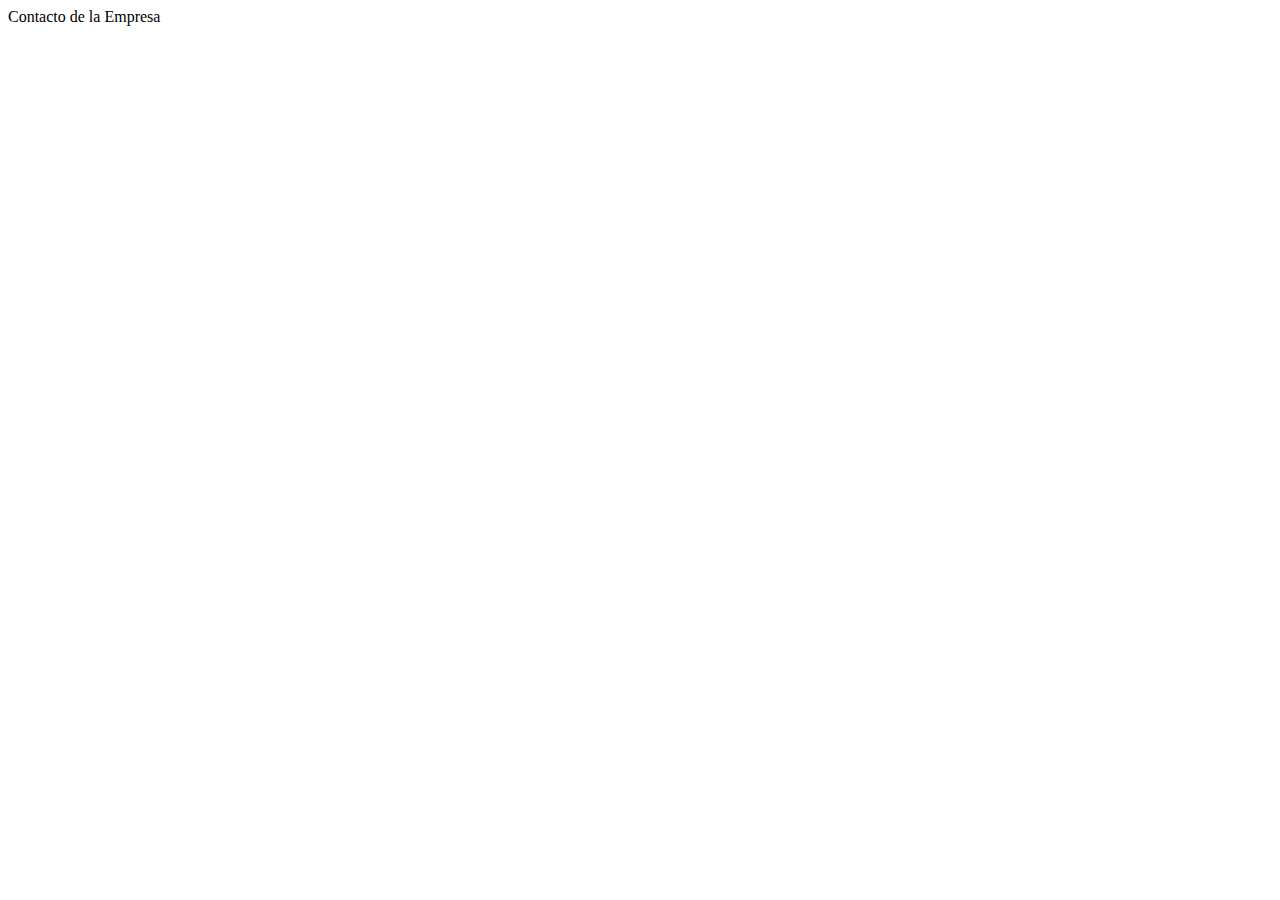
==== Contacto_empresa.html @ 20324d44 "v1" ====
<!DOCTYPE html>
<!--
To change this license header, choose License Headers in Project Properties.
To change this template file, choose Tools | Templates
and open the template in the editor.
-->
<html>
    <head>
        <title>Contacto</title>
        <meta charset="UTF-8">
        <meta name="Inicio" content="width=device-width, initial-scale=1.0">
    </head>
    <body>
        <div>Contacto de la Empresa</div>
    </body>
</html>
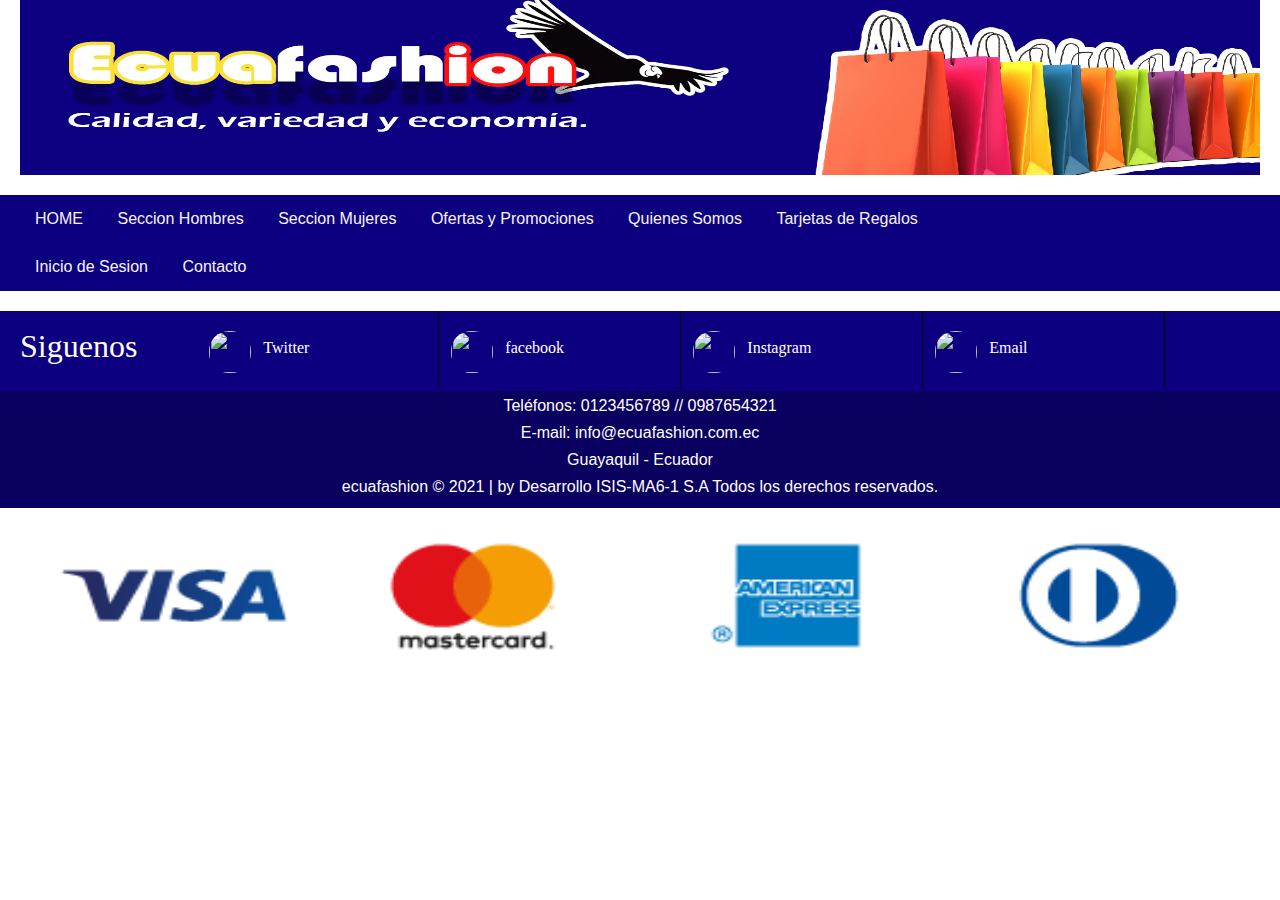
==== commit 5934db44: "v4" ====
--- a/Contacto_empresa.html
+++ b/Contacto_empresa.html
@@ -9,8 +9,73 @@
         <title>Contacto</title>
         <meta charset="UTF-8">
         <meta name="Inicio" content="width=device-width, initial-scale=1.0">
+        <link rel="stylesheet" href="css/estilo_general.css">
     </head>
     <body>
-        <div>Contacto de la Empresa</div>
+        <header>
+            <div>
+                <img id="logo" src="img/Encabezado.jpg" alt="Logo">
+            </div>
+        </header>
+    
+    
+        <nav class="menu">
+            <ul>
+    
+                <li class="nav_li"> <a href="Home.html">HOME</a> </li>
+                <li class="nav_li"> <a href="Seccion_Masculino.htm">Seccion Hombres</a></li>
+                <li class="nav_li"> <a href="Seccion_Femenino.html">Seccion Mujeres</a> </li>
+                <li class="nav_li"> <a href="Oferta_Promociones.html">Ofertas y Promociones</a> </li>
+                <li class="nav_li"> <a href="Quienes_somos.html">Quienes Somos</a></li>
+                <li class="nav_li"> <a href="Tarjeta_Regalos.html">Tarjetas de Regalos</a> </li>
+                <li class="nav_li"> <a href="Inicio_Registro_Sesion.html">Inicio de Sesion</a> </li>
+                <li class="nav_li"> <a href="Contacto_empresa.html">Contacto</a> </li>
+    
+    
+            </ul>
+        </nav>
+    
+    
+        <div class=futer-push>
+            <h2 id=sigueme> Siguenos</h2>
+            <ul class=redes-sociales>
+                <li class=twitter>
+                    <div class="icon-social"><img class=im-tuit src="img/Twitter.png" alt=""></div>
+                    <a href="#" target="_blank">Twitter</a>
+                </li>
+                <li class=twitter>
+                    <div class="icon-social"><img class=im-tuit src="img/facebook.png" alt=""></div>
+                    <a href="#" target="_blank">facebook</a>
+                </li>
+                <li class=twitter>
+                    <div class="icon-social"><img class=im-tuit src="img/Instagram.png" alt=""></div>
+                    <a href="#" target="_blank">Instagram</a>
+                </li>
+                <li class=twitter>
+                    <div class="icon-social"><img class=im-tuit src="img/correo.png" alt=""></div>
+                    <a href="#" target="_blank">Email</a>
+                </li>
+    
+            </ul>
+    
+        </div>
+    
+    
+    
+        <div class="footer">
+            <p>
+                Teléfonos: 0123456789 // 0987654321
+            </p>
+            <p>E-mail: info@ecuafashion.com.ec</p>
+            <p> Guayaquil - Ecuador</p>
+            <p>ecuafashion © 2021 | by Desarrollo ISIS-MA6-1 S.A Todos los derechos reservados.</p>
+            <p>
+    
+            </p>
+            <div>
+                <img id="logo" src="img/tarjetas_credito.png" alt="Logo">
+            </div>
+        </div>
+    
     </body>
 </html>
--- a/css/estilo_general.css
+++ b/css/estilo_general.css
@@ -0,0 +1,134 @@
+/* Menu*/
+*{/* selector universal*/
+    box-sizing: border-box;
+    padding: 0;
+    margin: 0;
+    
+  }
+ 
+.menu{
+    background: #0d0080;
+  font-family: Arial, Helvetica, sans-serif;
+  
+ 
+
+}
+.menu ul {/*selector por clase-*/
+list-style: none;
+padding: 0;
+width :90%;
+max-width:1000px;
+margin: 20px;
+
+}
+
+.menu  ul li  {/*selector descendiente-*/
+display: inline-flex;
+
+}
+a{/*selector de elemento- */
+    text-decoration:none;
+
+}
+
+.menu ul li a{
+    color:#f7f5f5;
+    padding: 15px;
+}
+
+.nav_li:hover{
+    background:#5449b8;
+    
+}
+
+/*.....................FOOTER....................*/
+.footer {/*selector por clase-MONTENEGRO ARELLANO JHON*/
+    float: right;
+    width: 100%;
+    height:80px; /*different*/
+    margin: 0px;
+    background-color:#141414;
+    color:#FFF;
+    padding-bottom: 25px ;
+    text-align:center;
+}
+.footer p{
+    font-family: Arial, Helvetica, sans-serif;
+    padding: 6px;
+    background-color:#141414;
+    padding-bottom: 3px;
+}
+
+#logo{/*selector por id*/
+    display: block;
+    width: 1240px;
+    height: 175px;
+    margin: auto;
+    
+
+}
+
+/*-----------------------------------footer------------------------------------*/
+.footer {/*selector por clase*/
+    float: right;
+    width: 100%;
+    height:80px; /*different*/
+    margin: 0px;
+    background-color:#141414;
+    color:#FFF;
+    padding-bottom: 25px ;
+    text-align:center;
+}
+.footer p{
+    padding: 6px;
+    background-color:#0a005f;
+    padding-bottom: 3px;
+}
+.futer-push{/*selector por clase-*/
+    float: right;
+    width: 100%;
+    height:80px; /*different*/
+    margin: 0px;
+background: #0d0080;
+
+}
+.redes-sociales{/*selector por clase*/
+    display: inline-flex;
+
+}
+#sigueme {/*selector descendiente */
+    float: left;
+    color: #ffffff;
+    margin: 20px;
+    font-weight: normal;
+    line-height: 30px;
+    font-size: 200%;
+    margin-right: 25px;
+    padding-right: 35px;
+}
+.twitter{
+    display: grid;
+    grid-template-columns: 1fr 3fr ;
+    padding-right:25px ;
+    padding-top: 20px;
+    padding-bottom:12px;
+  
+    border-right: 1.5px solid;
+ 
+}
+.twitter a{
+    margin: 8px 15px 10px 12px;
+color: #ffffff;
+
+}
+.twitter:hover{
+    background-color:#5449b8;
+  
+}
+.im-tuit{
+    width: 42px;
+    border-radius:20px ;
+    height: 42px;
+    margin-left: 12px;
+
+}
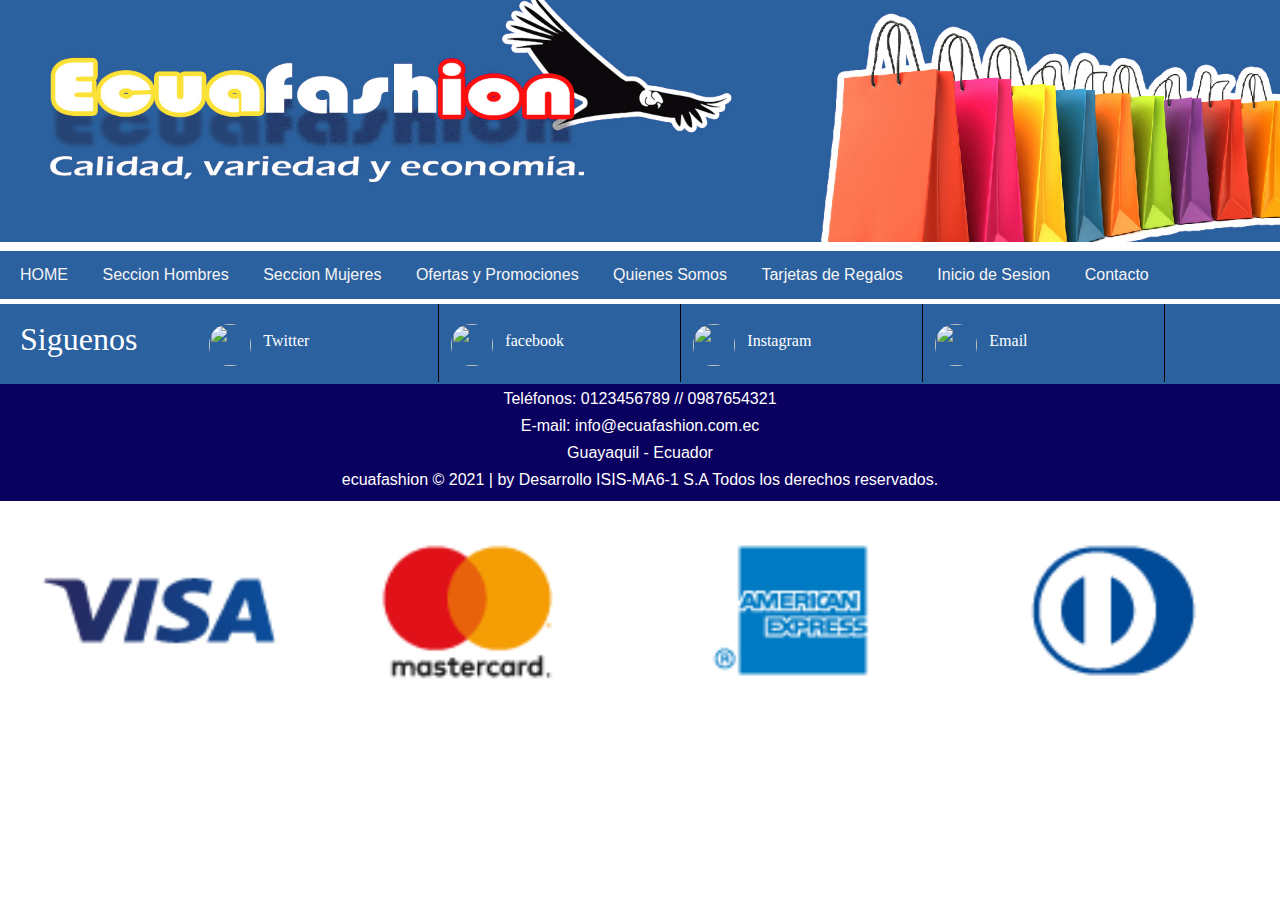
==== commit cce33994: "Merge remote-tracking branch 'upstream/Josue' into Taylor" ====
--- a/Contacto_empresa.html
+++ b/Contacto_empresa.html
@@ -23,7 +23,7 @@
             <ul>
     
                 <li class="nav_li"> <a href="Home.html">HOME</a> </li>
-                <li class="nav_li"> <a href="Seccion_Masculino.htm">Seccion Hombres</a></li>
+                <li class="nav_li"> <a href="Seccion_Masculino.html">Seccion Hombres</a></li>
                 <li class="nav_li"> <a href="Seccion_Femenino.html">Seccion Mujeres</a> </li>
                 <li class="nav_li"> <a href="Oferta_Promociones.html">Ofertas y Promociones</a> </li>
                 <li class="nav_li"> <a href="Quienes_somos.html">Quienes Somos</a></li>
--- a/css/estilo_general.css
+++ b/css/estilo_general.css
@@ -7,7 +7,7 @@
   }
  
 .menu{
-    background: #0d0080;
+    background: #2b619f;
   font-family: Arial, Helvetica, sans-serif;
   
  
@@ -16,9 +16,9 @@
 .menu ul {/*selector por clase-*/
 list-style: none;
 padding: 0;
-width :90%;
-max-width:1000px;
-margin: 20px;
+width :100%;
+max-width:10000px;
+margin: 5px; /*Espacio entre imagen y texto*/
 
 }
 
@@ -26,9 +26,9 @@
 display: inline-flex;
 
 }
+
 a{/*selector de elemento- */
     text-decoration:none;
-
 }
 
 .menu ul li a{
@@ -37,12 +37,44 @@
 }
 
 .nav_li:hover{
-    background:#5449b8;
-    
-}
+    background:#1503bb;
+    
+}
+
+/*-----------------------------------Menu desplegable------------------------------------*/
+
+
+.naveg_sub li  {
+    background-color: #12058a;
+    display: block;
+    
+    padding: 0;
+    margin: 0;
+
+}
+
+li>.naveg_sub{
+    display: flex;
+    position: relative;    
+}
+
+.nav li a:hover {
+    background-color: #1503bb;
+}
+
+.nav li ul {
+    display: none;
+    /*position: absolute; */
+}
+
+.nav li:hover>ul {
+    display: block;
+}
+
+
 
 /*.....................FOOTER....................*/
-.footer {/*selector por clase-MONTENEGRO ARELLANO JHON*/
+.footer {/*selector por clase*/
     float: right;
     width: 100%;
     height:80px; /*different*/
@@ -60,13 +92,59 @@
 }
 
 #logo{/*selector por id*/
-    display: block;
-    width: 1240px;
-    height: 175px;
+  
+    display: inline-flex;
+    width: 100%;
+    height: 10%;
     margin: auto;
-    
-
-}
+    flex-wrap: wrap;
+
+}
+
+/*...............slider automatico..............*/
+
+.container_slider{
+    position: relative;
+    top: 0px;
+    width: 650px;
+    height:250px;
+    margin: auto;
+    background: #0d0080;
+}
+
+.container_slider .slider{
+position: relative;
+width: 400%;
+height: 100%;
+display: flex;
+
+}
+
+.container_slider .slider li{
+    position: relative;
+    width: 100%;
+  
+    background: #5449b8;
+
+    
+    }
+
+    .container_slider .slider li img{
+        position: absolute;
+        width: 100%;
+        height: 100%;
+    
+        
+        }
+
+
+
+
+
+
+/************************************************/
+
+
 
 /*-----------------------------------footer------------------------------------*/
 .footer {/*selector por clase*/
@@ -85,11 +163,12 @@
     padding-bottom: 3px;
 }
 .futer-push{/*selector por clase-*/
+    display: inline-block;
     float: right;
     width: 100%;
     height:80px; /*different*/
     margin: 0px;
-background: #0d0080;
+background: #2b619f;
 
 }
 .redes-sociales{/*selector por clase*/
@@ -132,3 +211,156 @@
     margin-left: 12px;
 
 }
+/*-----------------------------------Fin del footer------------------------------------*/
+
+
+/*.....................Josue Romero.....................*/
+
+/*.......................Home..........................*/
+
+/*....................Slider automatico.......................*/
+.container_slider{
+    position:relative;
+    width: 650px;
+    height:250px;
+    margin: auto;
+    background:red;
+    overflow: hidden;
+}
+
+.container_slider .slider{
+position:absolute;
+width: 400%;
+height: 100%;
+display: flex;
+animation: moverse 15s infinite alternate ;
+animation-timing-function: ease-in;
+
+}
+
+.container_slider .slider li{
+    position:relative;
+    width: 100%;
+    list-style: none;
+
+    
+    }
+
+    .container_slider .slider li img{
+        position:absolute;
+        width: 650px;
+        height: 100%;
+    
+        
+        }
+
+        @keyframes moverse{
+            0%{margin-left: 0;}
+            20%{margin-left: 0;}
+
+            25%{margin-left: -100%;}
+            45%{margin-left: -100%;}
+
+            50%{margin-left: -200%;}
+            70%{margin-left: -200%;}
+
+            75%{margin-left: -300%;}
+            100%{margin-left: -300%;}
+                        
+        }
+
+/*................Texto cambiante.................*/
+.contenedor_letras {
+    position:relative;
+    display: flex;
+    width: 500px;
+    height:40px;
+    color: rgb(0, 0, 0);
+    font-family: Impact, Haettenschweiler, 'Arial Narrow Bold', sans-serif;
+    font-size: 40px;
+    line-height: 40px;
+    display: flex;
+    /*
+    position: absolute;
+    */
+    top: 0;
+    right: 0;
+    button: 0;
+    left: 0;
+    overflow: hidden;
+    margin: auto;
+    }
+    
+    .contenedor_letras .letra_mov {
+     list-style: none;
+     padding-left: 10px;
+     animation: cambiar 15s infinite;
+     
+    }
+    
+    ul, p {
+     margin: 0;
+    }
+ 
+ @keyframes  cambiar {
+
+    0%{ margin-top: 0;}
+   20%{ margin-top: 0;}
+   
+   25% { margin-top: -40PX;}
+   45% { margin-top: -40PX;}
+   
+   50% { margin-top: -80PX;}
+   70% { margin-top: -80PX;}
+   
+   75% { margin-top: -40PX;}
+   100% { margin-top: -40PX;}
+    
+    100% { margin-top: 0;}
+
+    /*
+  0%{ margin-top: 0;}
+   20%{ margin-top: 0;}
+   
+   25% { margin-top: -40PX;}
+   50% { margin-top: -40PX;}
+   
+   55% { margin-top: -80PX;}
+   80% { margin-top: -80PX;}
+   
+   85% { margin-top: -40PX;}
+   95% { margin-top: -40PX;}
+
+   100% { margin-top: 0;}
+
+   
+*/
+  
+ }
+
+ .cont_img_enc1 img{
+    display:block;
+    margin:auto;
+    width: 100%;
+height: 100%;
+
+ }
+
+ 
+#pack3_img{
+
+    text-align:center
+    
+}
+
+ .imagenes_texto {
+    
+    border-radius: 10px;
+    margin: 20px;
+    text-align: center;
+    display: inline-block;
+    width: 24%;
+    border: 5px solid rgb(255, 255, 255);
+    
+
+}
